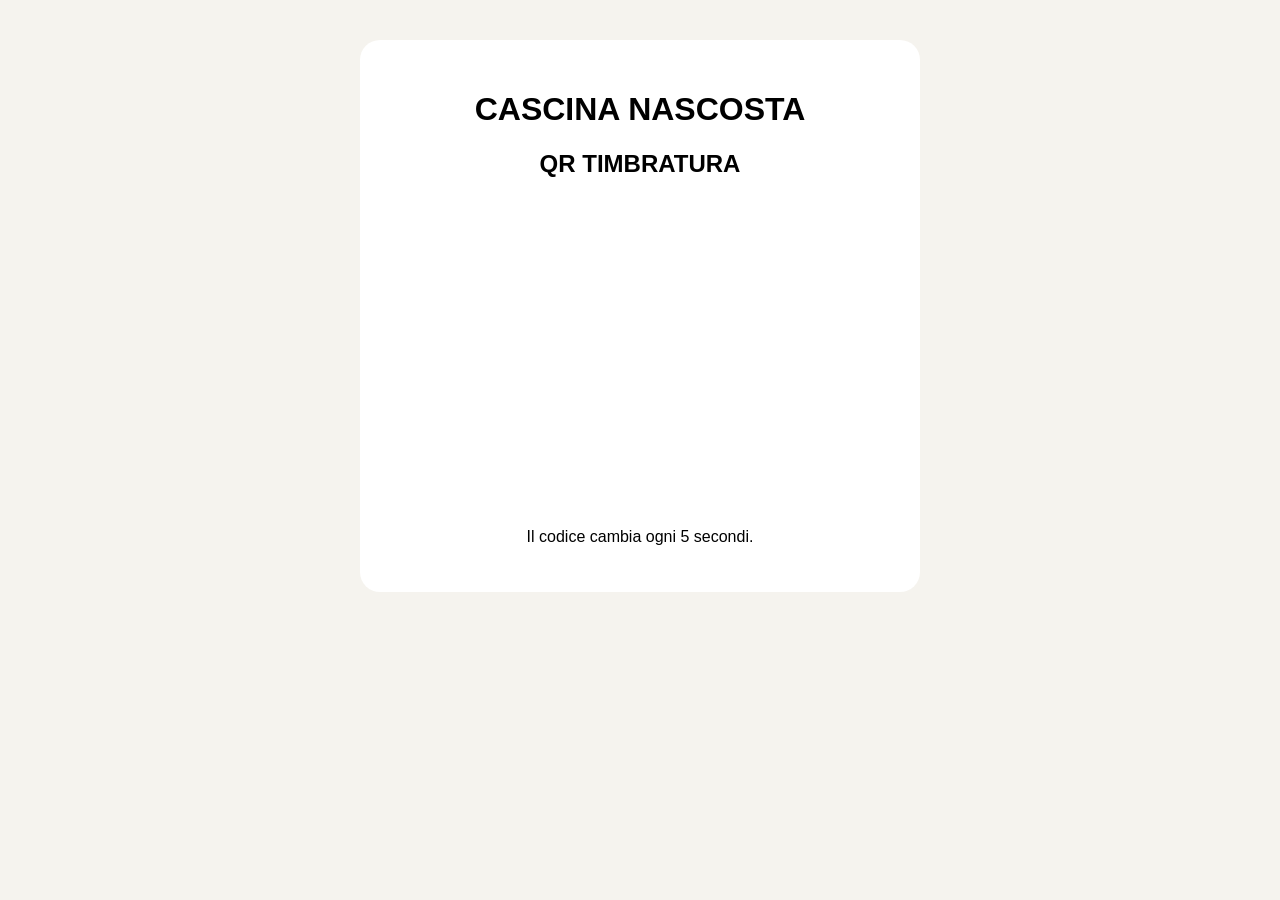
==== backend/qr.html @ ab99f80b "Add files via upload" ====
<!doctype html><html lang="it"><head><meta charset="utf-8"><meta name="viewport" content="width=device-width,initial-scale=1"><title>QR Timbratura</title><style>body{font-family:Arial;text-align:center;background:#f5f3ee;margin:0}.box{max-width:500px;margin:40px auto;padding:30px;background:#fff;border-radius:20px}#qr{margin:25px auto;width:300px;height:300px;display:flex;align-items:center;justify-content:center}</style></head><body><div class="box"><h1>CASCINA NASCOSTA</h1><h2>QR TIMBRATURA</h2><div id="qr"></div><p>Il codice cambia ogni 5 secondi.</p><p id="timer"></p></div><script>async function draw(){let r=await fetch('/api/qr');let x=await r.json();let u=location.origin+'/employee?qr='+encodeURIComponent(x.token);qr.innerHTML='<img width="300" height="300" alt="QR" src="https://api.qrserver.com/v1/create-qr-code/?size=300x300&data='+encodeURIComponent(u)+'">'}draw();setInterval(draw,5000);</script></body></html>
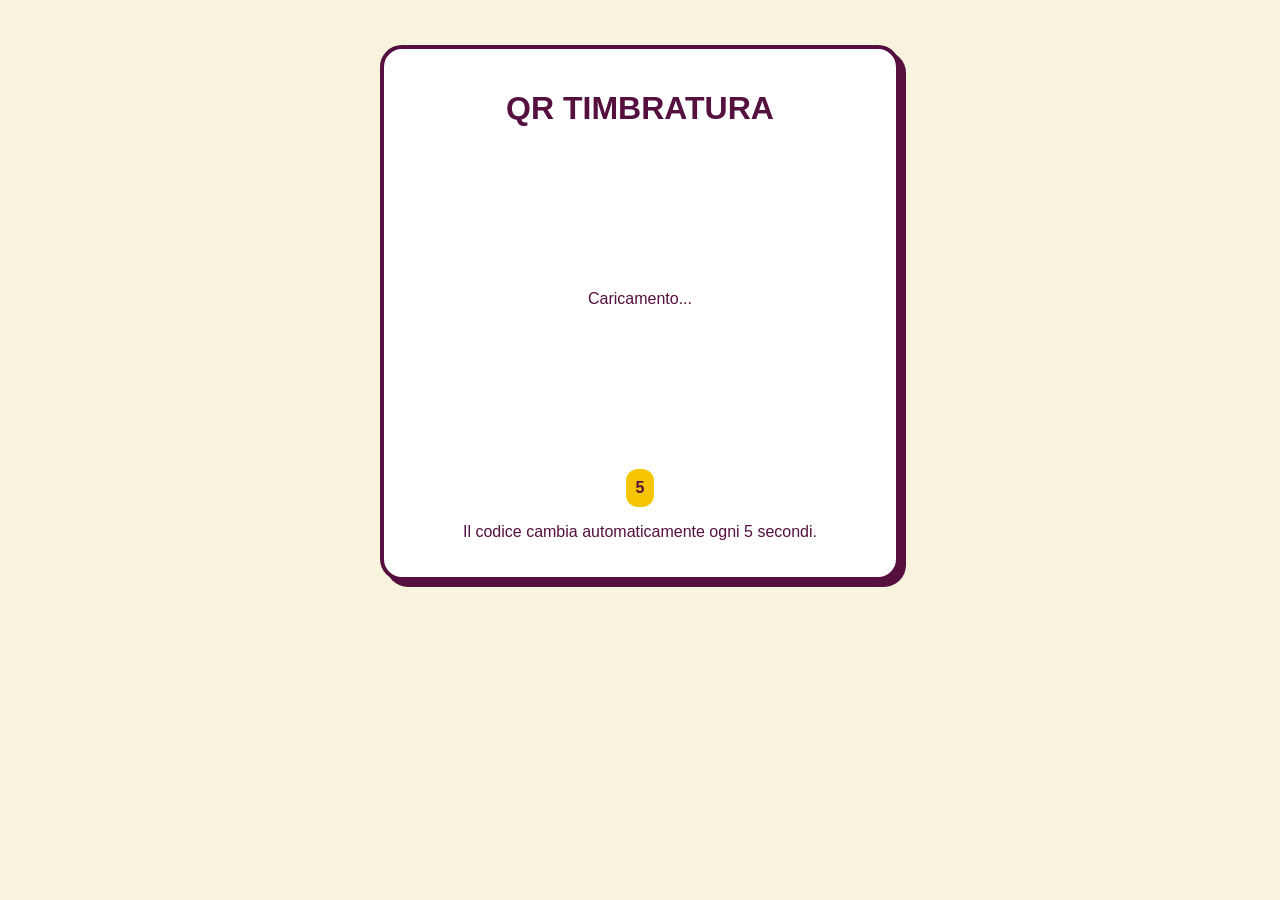
==== commit ba85d002: "Add files via upload" ====
--- a/backend/qr.html
+++ b/backend/qr.html
@@ -1 +1 @@
-<!doctype html><html lang="it"><head><meta charset="utf-8"><meta name="viewport" content="width=device-width,initial-scale=1"><title>QR Timbratura</title><style>body{font-family:Arial;text-align:center;background:#f5f3ee;margin:0}.box{max-width:500px;margin:40px auto;padding:30px;background:#fff;border-radius:20px}#qr{margin:25px auto;width:300px;height:300px;display:flex;align-items:center;justify-content:center}</style></head><body><div class="box"><h1>CASCINA NASCOSTA</h1><h2>QR TIMBRATURA</h2><div id="qr"></div><p>Il codice cambia ogni 5 secondi.</p><p id="timer"></p></div><script>async function draw(){let r=await fetch('/api/qr');let x=await r.json();let u=location.origin+'/employee?qr='+encodeURIComponent(x.token);qr.innerHTML='<img width="300" height="300" alt="QR" src="https://api.qrserver.com/v1/create-qr-code/?size=300x300&data='+encodeURIComponent(u)+'">'}draw();setInterval(draw,5000);</script></body></html>+<!doctype html><html lang="it"><head><meta charset="utf-8"><meta name="viewport" content="width=device-width,initial-scale=1"><title>QR Timbratura</title><style>:root{--cream:#f7f3dc;--purple:#55103f;--yellow:#f4c500}body{margin:0;background:var(--cream);color:var(--purple);font-family:Arial;text-align:center}.box{max-width:520px;margin:25px auto;padding:20px}.card{background:white;border:4px solid var(--purple);border-radius:22px;padding:20px;box-shadow:6px 6px 0 var(--purple)}#qr{margin:20px auto;width:300px;height:300px;display:flex;align-items:center;justify-content:center;background:white}img{width:300px;height:300px}.timer{font-weight:900;background:var(--yellow);padding:10px;border-radius:12px;display:inline-block}</style></head><body><div class="box"><div class="card"><h1>QR TIMBRATURA</h1><div id="qr">Caricamento...</div><div class="timer" id="timer">5</div><p>Il codice cambia automaticamente ogni 5 secondi.</p></div></div><script>let n=5;async function draw(){let r=await fetch('/api/qr');let x=await r.json();n=5;let u=location.origin+'/employee?qr='+encodeURIComponent(x.token);qr.innerHTML='<img alt="QR timbratura" src="https://api.qrserver.com/v1/create-qr-code/?size=300x300&data='+encodeURIComponent(u)+'">'}draw();setInterval(()=>{n--;timer.textContent=Math.max(n,0)},1000);setInterval(draw,5000)</script></body></html>
